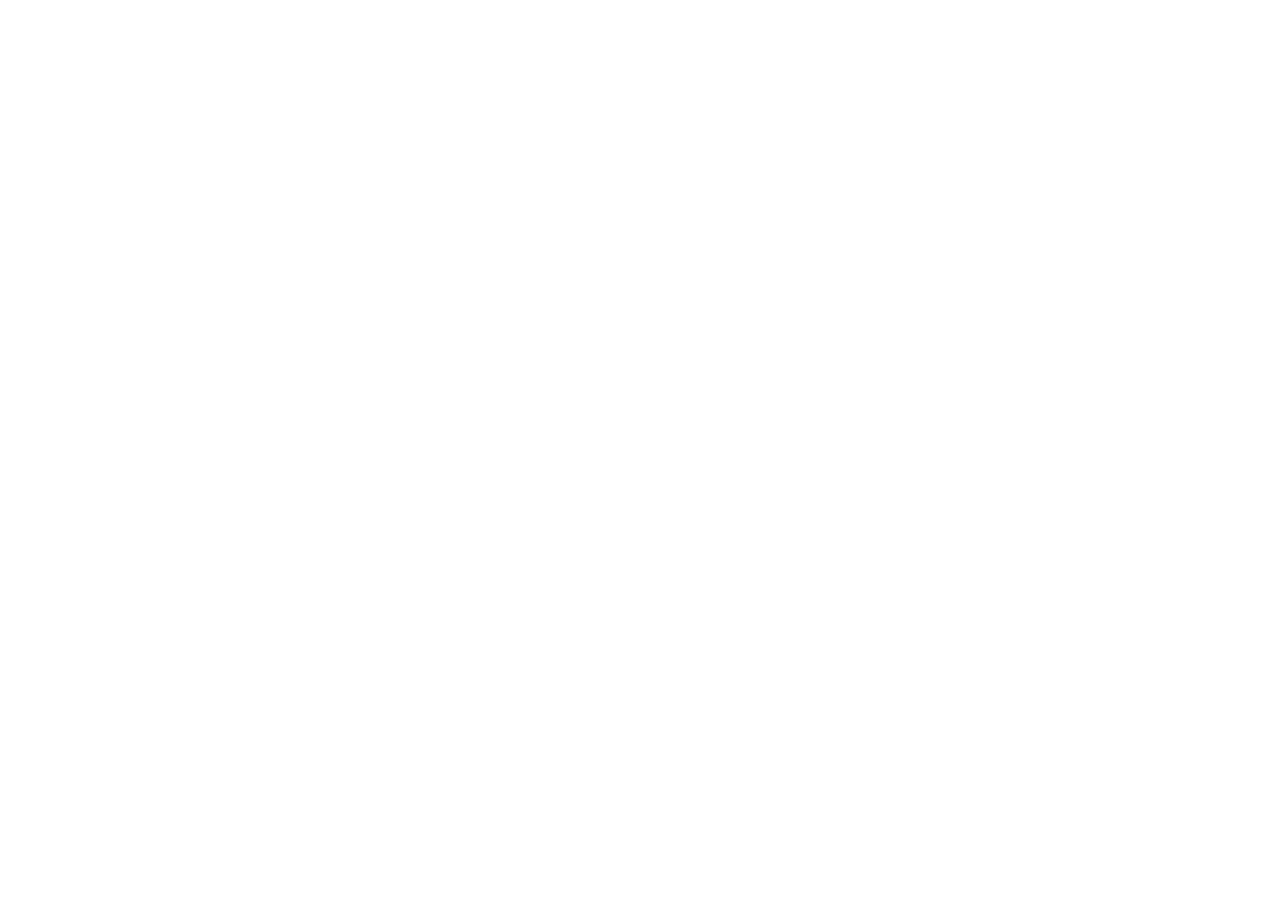
==== index.html @ 6239ff9c "improvedBreakpointReversalSort" ====
<!DOCTYPE html>
<html lang="en">
<head>
    <meta charset="UTF-8">
    <meta name="viewport" content="width=device-width, initial-scale=1.0">
    <meta http-equiv="X-UA-Compatible" content="ie=edge">
    <title>Document</title>
</head>
<body>
    <p><strong></strong></p>
    <script src="alg.js"></script>
</body>
</html>
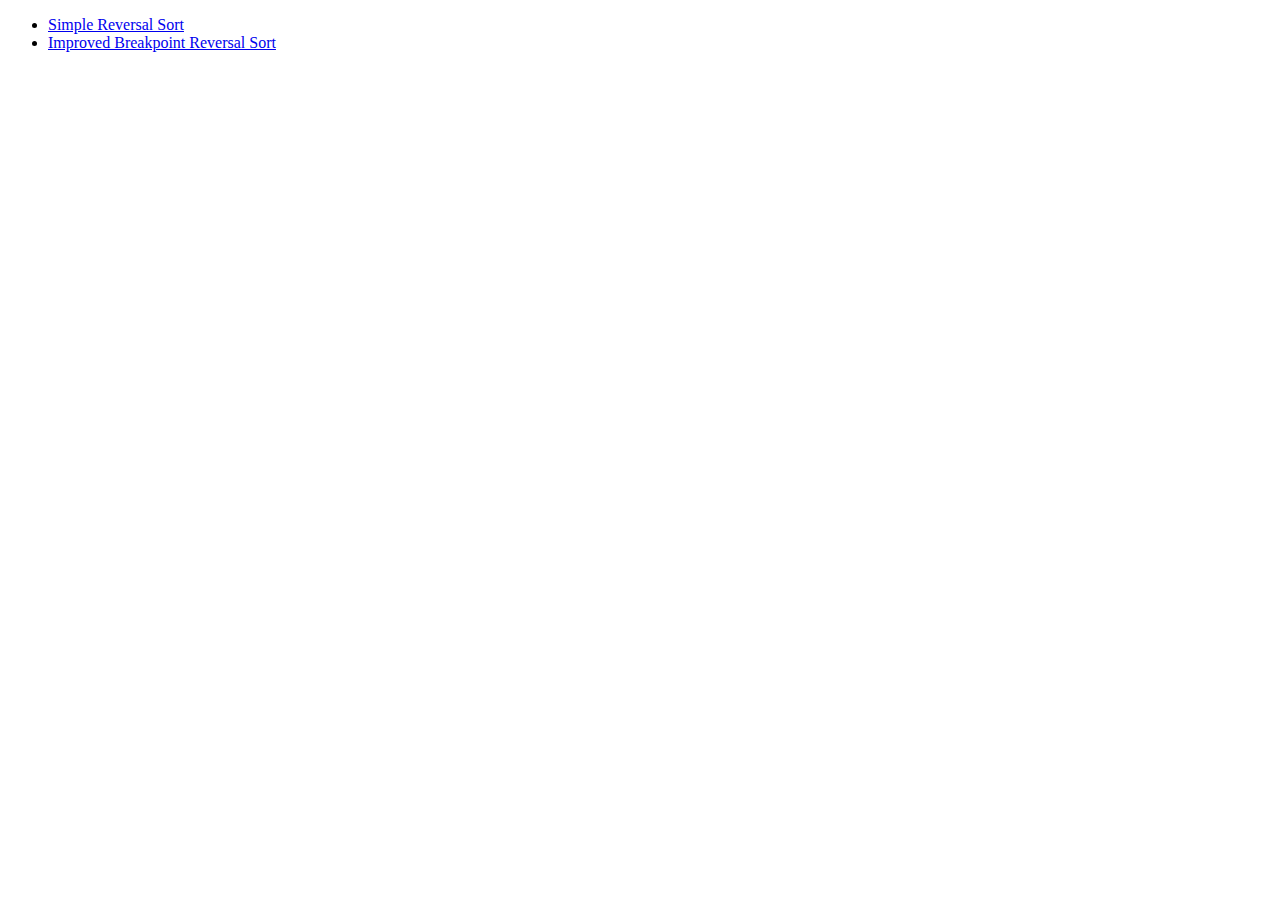
==== commit ca4b286c: "css and html ui" ====
--- a/index.html
+++ b/index.html
@@ -7,7 +7,9 @@
     <title>Document</title>
 </head>
 <body>
-    <p><strong></strong></p>
-    <script src="alg.js"></script>
+    <ul>
+        <li><a href="simple.html">Simple Reversal Sort</a></li>
+        <li><a href="improved.html">Improved Breakpoint Reversal Sort</a></li>
+    </ul>
 </body>
 </html>